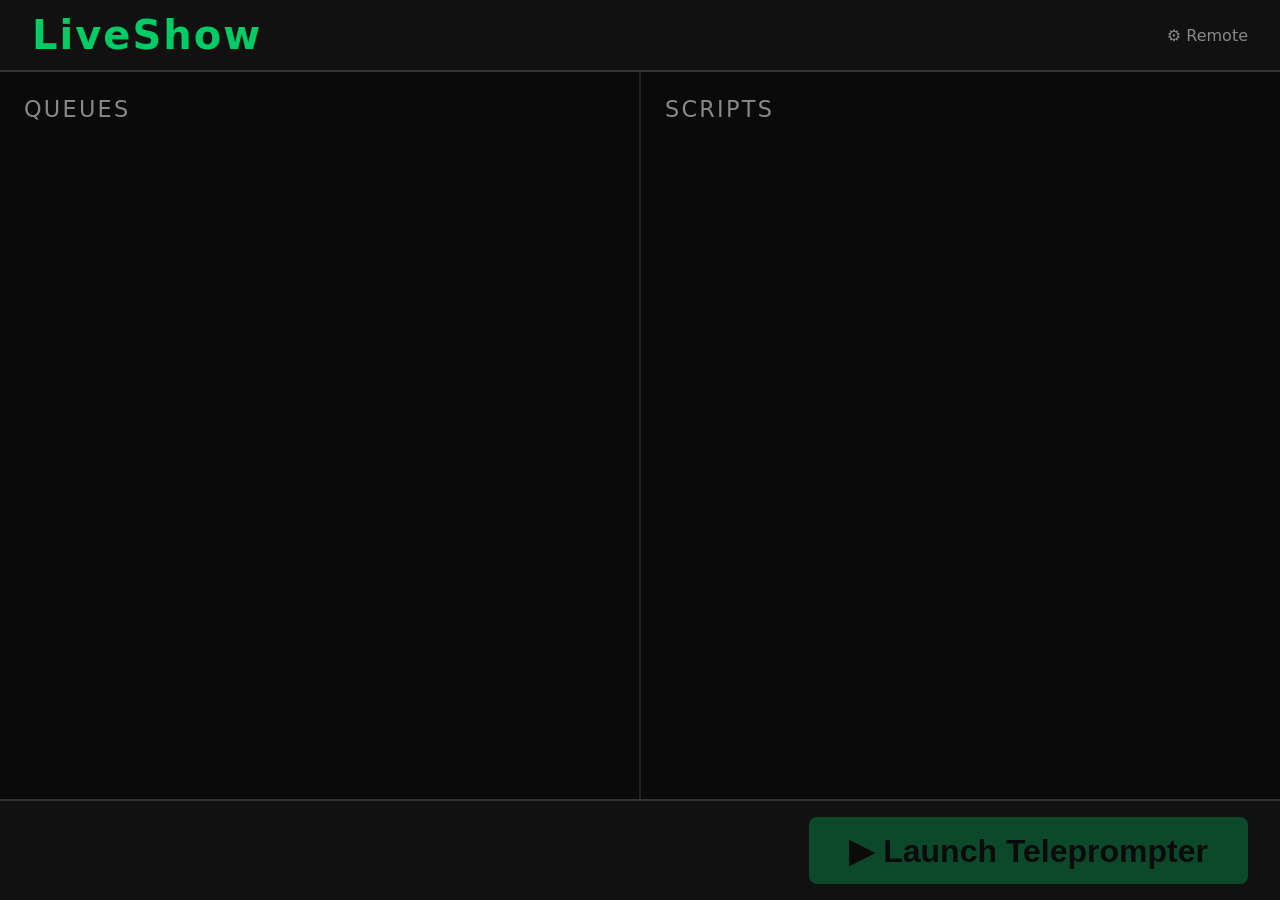
==== app/static/index.html @ 7c4162ba "Create LiveShow teleprompter application - FastAPI backend with SQLAlchemy (SQLite) and Pydantic v2 " ====
<!DOCTYPE html>
<html lang="en">
<head>
  <meta charset="UTF-8">
  <meta name="viewport" content="width=device-width, initial-scale=1.0">
  <title>LiveShow – On Stage</title>
  <style>
    *, *::before, *::after { box-sizing: border-box; margin: 0; padding: 0; }
    body {
      background: #0a0a0a;
      color: #fff;
      font-family: system-ui, -apple-system, sans-serif;
      height: 100vh;
      display: flex;
      flex-direction: column;
      overflow: hidden;
    }
    header {
      display: flex;
      align-items: center;
      justify-content: space-between;
      padding: 0.75rem 2rem;
      background: #111;
      border-bottom: 2px solid #333;
      flex-shrink: 0;
    }
    header h1 { font-size: 2.5rem; letter-spacing: 0.05em; color: #00cc66; }
    header a { color: #888; font-size: 1rem; text-decoration: none; }
    header a:hover { color: #ccc; }
    .panels {
      display: flex;
      flex: 1;
      overflow: hidden;
      gap: 0;
    }
    .panel {
      flex: 1;
      overflow-y: auto;
      padding: 1.5rem;
      border-right: 2px solid #222;
    }
    .panel:last-child { border-right: none; }
    .panel-title {
      font-size: 1.4rem;
      color: #888;
      text-transform: uppercase;
      letter-spacing: 0.1em;
      margin-bottom: 1rem;
    }
    .card {
      background: #1a1a1a;
      border: 2px solid #333;
      border-radius: 8px;
      padding: 1.25rem 1.5rem;
      margin-bottom: 0.75rem;
      font-size: 2rem;
      cursor: pointer;
      transition: background 0.15s, border-color 0.15s;
      user-select: none;
    }
    .card:hover { background: #2a2a2a; border-color: #555; }
    .card.selected { background: #003322; border-color: #00cc66; color: #00cc66; }
    footer {
      display: flex;
      align-items: center;
      justify-content: flex-end;
      padding: 1rem 2rem;
      background: #111;
      border-top: 2px solid #333;
      flex-shrink: 0;
    }
    #launch-btn {
      background: #00cc66;
      color: #000;
      border: none;
      border-radius: 8px;
      padding: 0.9rem 2.5rem;
      font-size: 2rem;
      font-weight: bold;
      cursor: pointer;
      transition: background 0.15s, opacity 0.15s;
    }
    #launch-btn:hover:not(:disabled) { background: #00ff77; }
    #launch-btn:disabled { opacity: 0.3; cursor: not-allowed; }
    ::-webkit-scrollbar { width: 6px; }
    ::-webkit-scrollbar-track { background: #111; }
    ::-webkit-scrollbar-thumb { background: #444; border-radius: 3px; }
  </style>
</head>
<body>
  <header>
    <h1>LiveShow</h1>
    <a href="/remote">⚙ Remote</a>
  </header>
  <div class="panels">
    <div class="panel" id="queue-panel-wrap">
      <div class="panel-title">Queues</div>
      <div id="queue-panel"></div>
    </div>
    <div class="panel" id="script-panel-wrap">
      <div class="panel-title">Scripts</div>
      <div id="script-panel"></div>
    </div>
  </div>
  <footer>
    <button id="launch-btn" disabled>▶ Launch Teleprompter</button>
  </footer>
  <script src="/static/js/api.js"></script>
  <script src="/static/js/stage.js"></script>
</body>
</html>
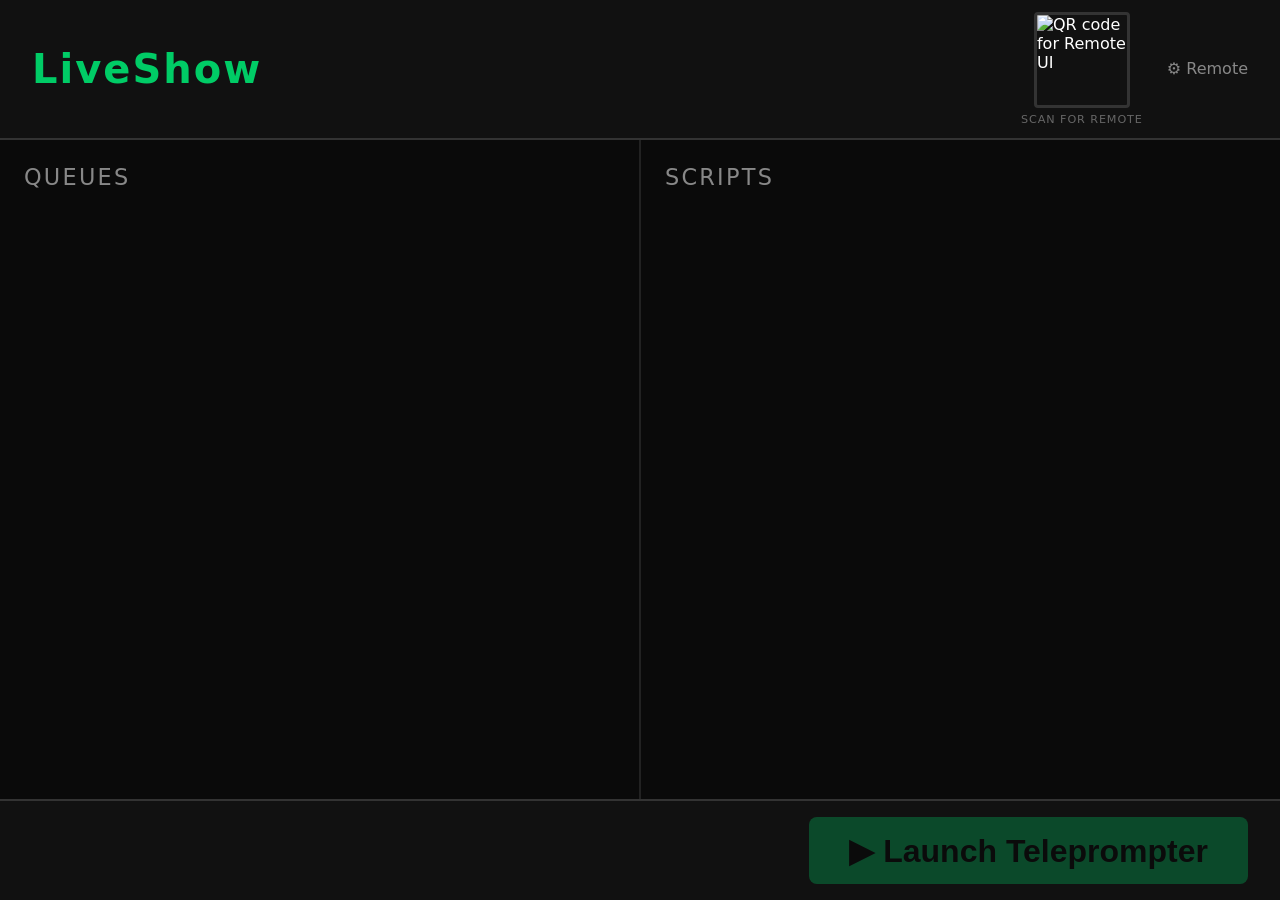
==== commit 0736a415: "Add QR code to On-Stage view for easy mobile access to Remote UI Co-authored-by: larrydanna <1249985" ====
--- a/app/static/index.html
+++ b/app/static/index.html
@@ -27,6 +27,28 @@
     header h1 { font-size: 2.5rem; letter-spacing: 0.05em; color: #00cc66; }
     header a { color: #888; font-size: 1rem; text-decoration: none; }
     header a:hover { color: #ccc; }
+    .header-right {
+      display: flex;
+      align-items: center;
+      gap: 1.5rem;
+    }
+    #qr-container {
+      display: flex;
+      flex-direction: column;
+      align-items: center;
+      gap: 0.3rem;
+    }
+    #qr-code {
+      display: block;
+      border: 3px solid #333;
+      border-radius: 4px;
+    }
+    .qr-label {
+      font-size: 0.7rem;
+      color: #666;
+      text-transform: uppercase;
+      letter-spacing: 0.08em;
+    }
     .panels {
       display: flex;
       flex: 1;
@@ -90,7 +112,13 @@
 <body>
   <header>
     <h1>LiveShow</h1>
-    <a href="/remote">⚙ Remote</a>
+    <div class="header-right">
+      <div id="qr-container">
+        <img id="qr-code" src="/api/qr" alt="QR code for Remote UI" width="96" height="96">
+        <div class="qr-label">Scan for Remote</div>
+      </div>
+      <a href="/remote">⚙ Remote</a>
+    </div>
   </header>
   <div class="panels">
     <div class="panel" id="queue-panel-wrap">
